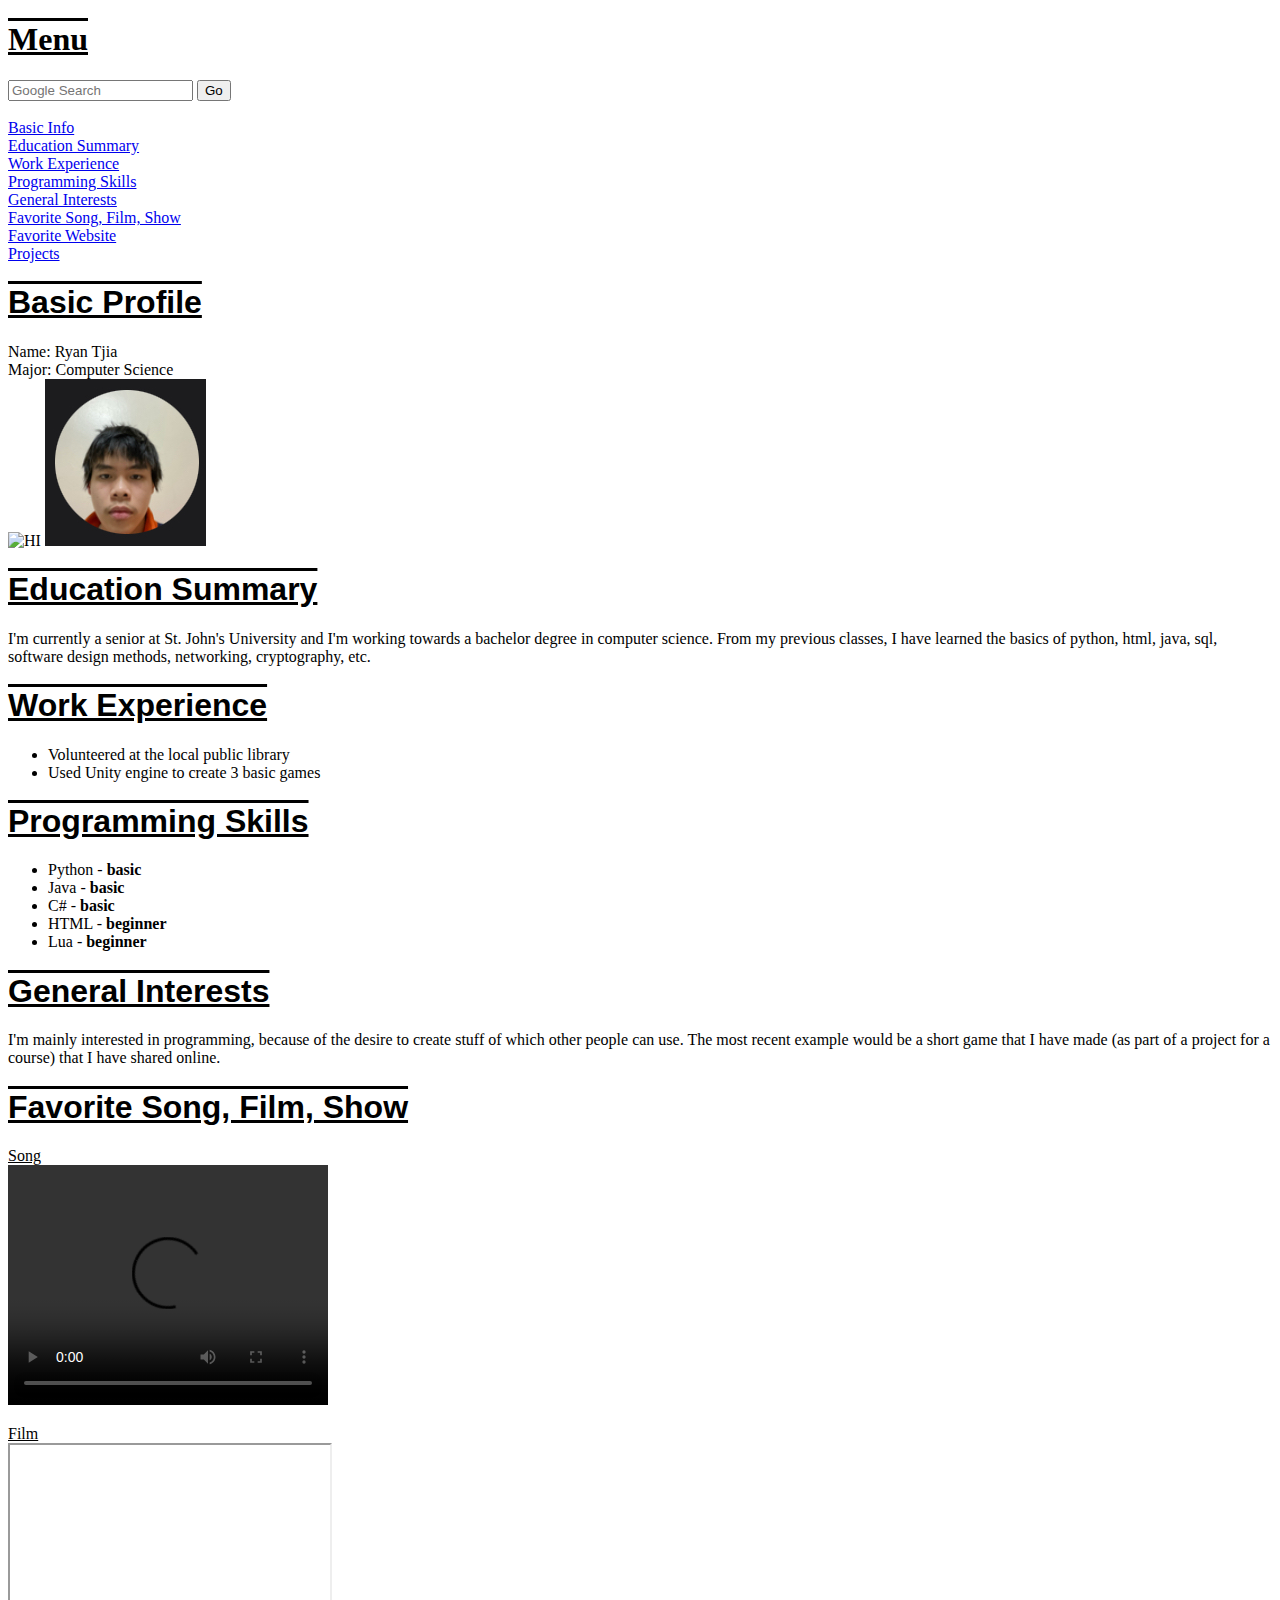
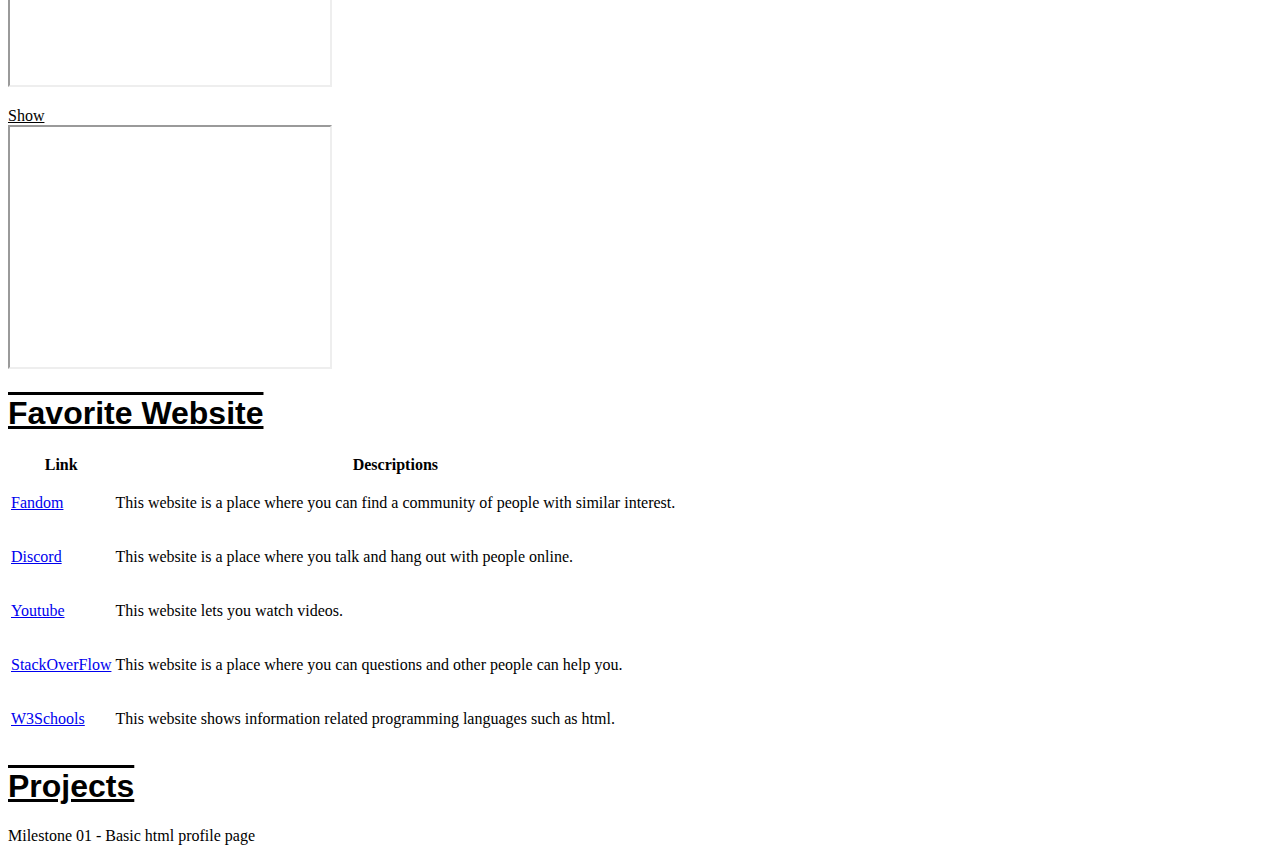
==== index2.html @ 8fab443a "Added a few css code Still need to add more such as two separate css files" ====
<!DOCTYPE html>
<html>
	<head>
		<title>Ryan's Profile</title>

		<link rel="stylesheet" media="screen and (min-width:600px)" href="css/web.css">

		<style>
			h1 {
				font-family: arial;
				text-decoration: underline overline;
			}

			@media (max-width: 600px) {
				.test {
					background-color: red
				}
			}
		</style>

	</head>
	<body>
		<div>
			<h1 style="font-family: 'Times New Roman'">Menu</h1>
			<form action="https://www.google.com/search?" target="_blank" method="get">
				<input type="search" placeholder="Google Search" name="q">
				<input type="submit" value="Go">
			</form><br>

			<a href="#basic info">Basic Info</a><br>
			<a href="#education">Education Summary</a><br>
			<a href="#work experience">Work Experience</a><br>
			<a href="#programming skills">Programming Skills</a><br>
			<a href="#general interests">General Interests</a><br>
			<a href="#song_film_show">Favorite Song, Film, Show</a><br>
			<a href="#website">Favorite Website</a><br>
			<a href="#projects">Projects</a><br>
		</div>

		<div id="basic info">
			<h1>Basic Profile</h1>
			Name: Ryan Tjia<br>
			Major: Computer Science<br>
			<img src="https://itch.io/static/images/frog-red.png" alt="HI">
			<img src="local_files/Profile.png">
		</div>

		<div id="education">
			<h1>Education Summary</h1>
			<p>
				I'm currently a senior at St. John's University and I'm working towards a bachelor degree in computer science. From my previous classes, I have learned the basics of python, html, java, sql, software design methods, networking, cryptography, etc.
			</p>
		</div>

		<div id="work experience">
			<h1>Work Experience</h1>
			<ul>
				<li>Volunteered at the local public library</li>
				<li>Used Unity engine to create 3 basic games</li>
			</ul>
		</div>

		<div id="programming skills">
			<h1>Programming Skills</h1>
			<ul>
				<li>Python - <span style="font-weight:bold">basic</span></li>
				<li>Java - <span style="font-weight:bold">basic</span></li>
				<li>C# - <span style="font-weight:bold">basic</span></li>
				<li>HTML - <span style="font-weight:bold">beginner</span></li>
				<li>Lua - <span style="font-weight:bold">beginner</span></li>
			</ul>
		</div>

		<div id="general interests">
			<h1>General Interests</h1>
			<p>I'm mainly interested in programming, because of the desire to create stuff of which other people can use. The most recent example would be a short game that I have made (as part of a project for a course) that I have shared online.</p>
		</div>

		<div id="song_film_show">
			<h1>Favorite Song, Film, Show</h1>
			<p><span style="text-decoration:underline">Song</span><br>
				<video width="320" height="240" controls>
					<source src="local_files/Sonic Colors.MP4" type="video/MP4">
				</video>
			</p>

			<p><span style="text-decoration:underline">Film</span><br>
				<iframe width="320" height="240" src="https://www.youtube.com/embed/CRRlbK5w8AE"></iframe>
			</p>

			<p><span style="text-decoration:underline">Show</span><br>
				<iframe width="320" height="240" src="https://youtube.com/embed/HvXe5CuqqMk"></iframe>
			</p>
		</div>

		<div id="website" class="test">
			<h1>Favorite Website</h1>
			<table>
				<tr>
					<th>Link</th>
					<th>Descriptions</th>
				</tr>
				<tr>
					<td><a href="https://www.fandom.com" target="_blank">Fandom</a></td>
					<td>
						<p>
							This website is a place where you can find a community of people with similar interest.
						</p>
					</td>
				</tr>
				<tr>
					<td><a href="https://discord.com" target="_blank">Discord</a></td>
					<td>
						<p>
							This website is a place where you talk and hang out with people online.
						</p>
					</td>
				</tr>
				<tr>
					<td><a href="https://www.youtube.com" target="_blank">Youtube</a></td>
					<td>
						<p>
							This website lets you watch videos.
						</p>
					</td>
				</tr>
				<tr>
					<td><a href="https://stackoverflow.com" target="_blank">StackOverFlow</a></td>
					<td>
						<p>
							This website is a place where you can questions and other people can help you.
						</p>
					</td>
				</tr>
				<tr>
					<td><a href="https://www.w3schools.com" target="_blank">W3Schools</a></td>
					<td>
						<p>
							This website shows information related programming languages such as html.
						</p>
					</td>
				</tr>
			</table>
		</div>

		<div id="projects">
			<h1>Projects</h1>
			<p>Milestone 01 - Basic html profile page</p>
		</div>
	</body>
</html>
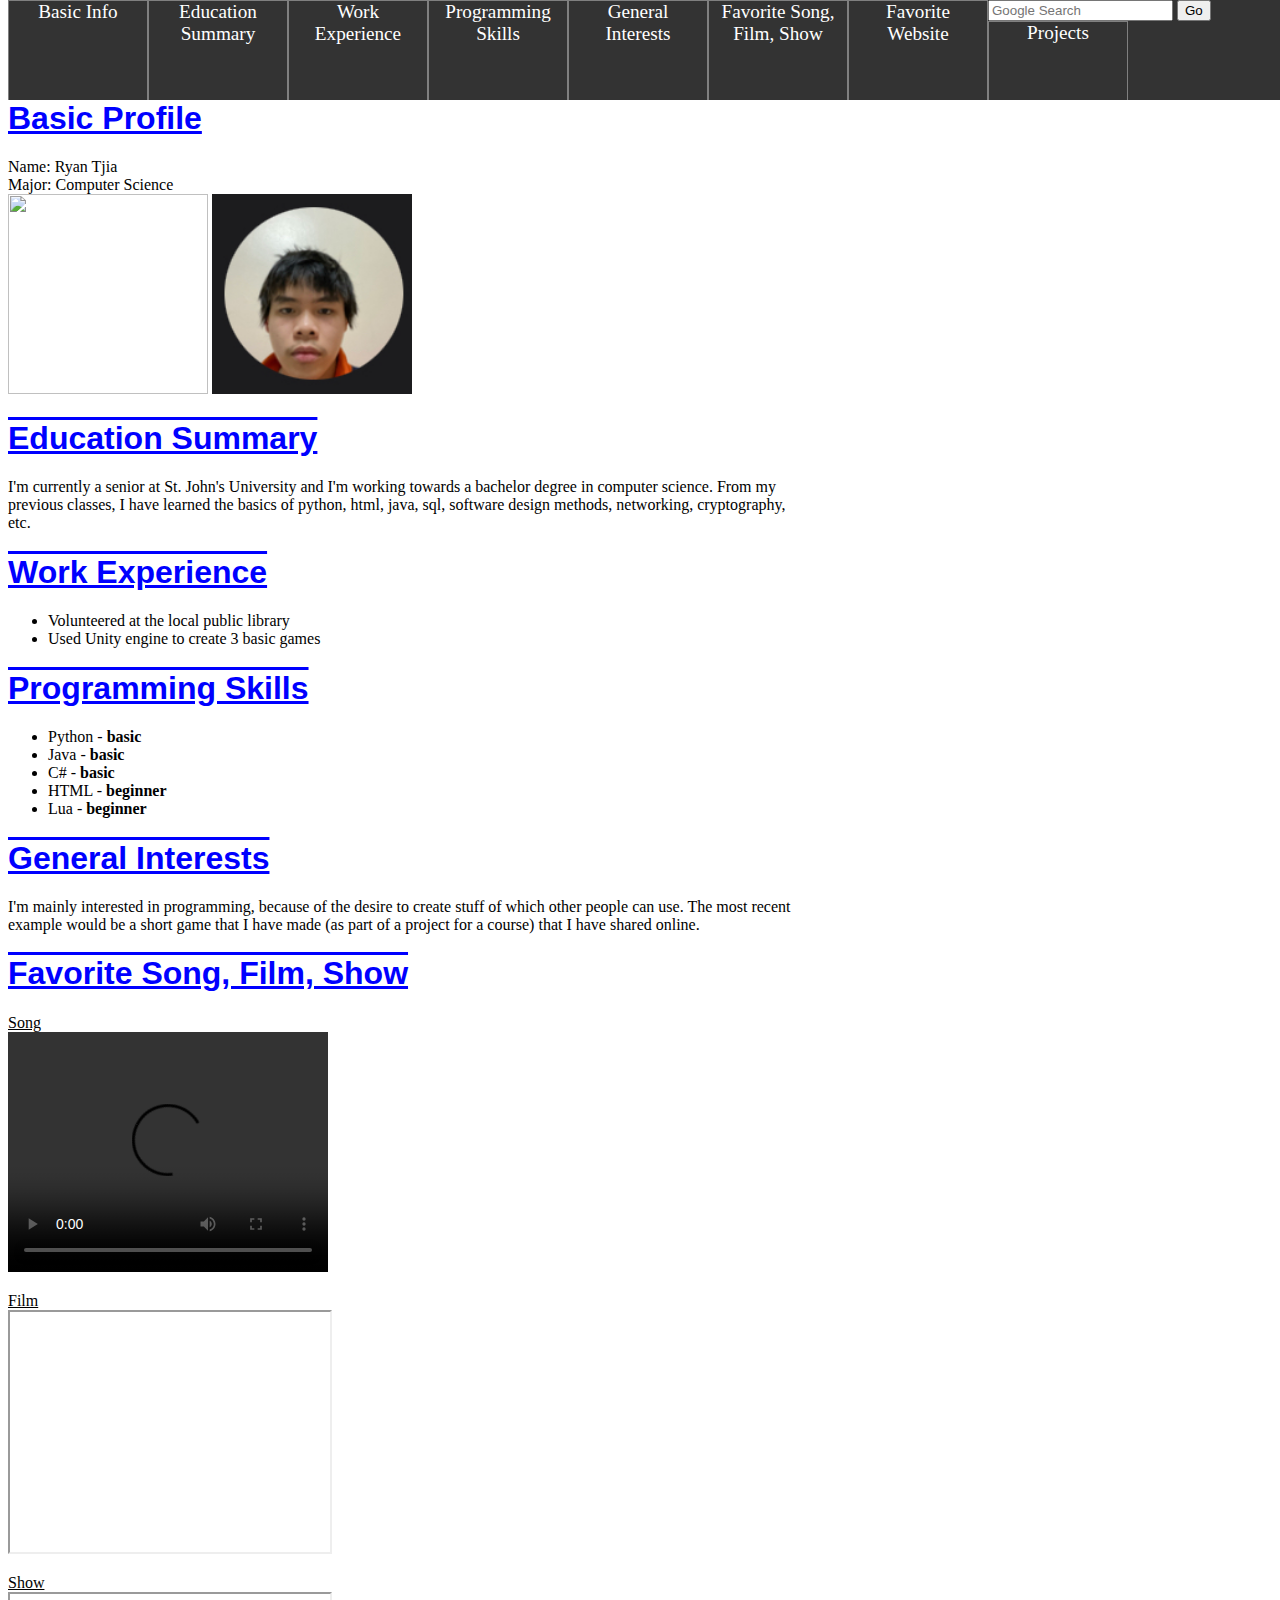
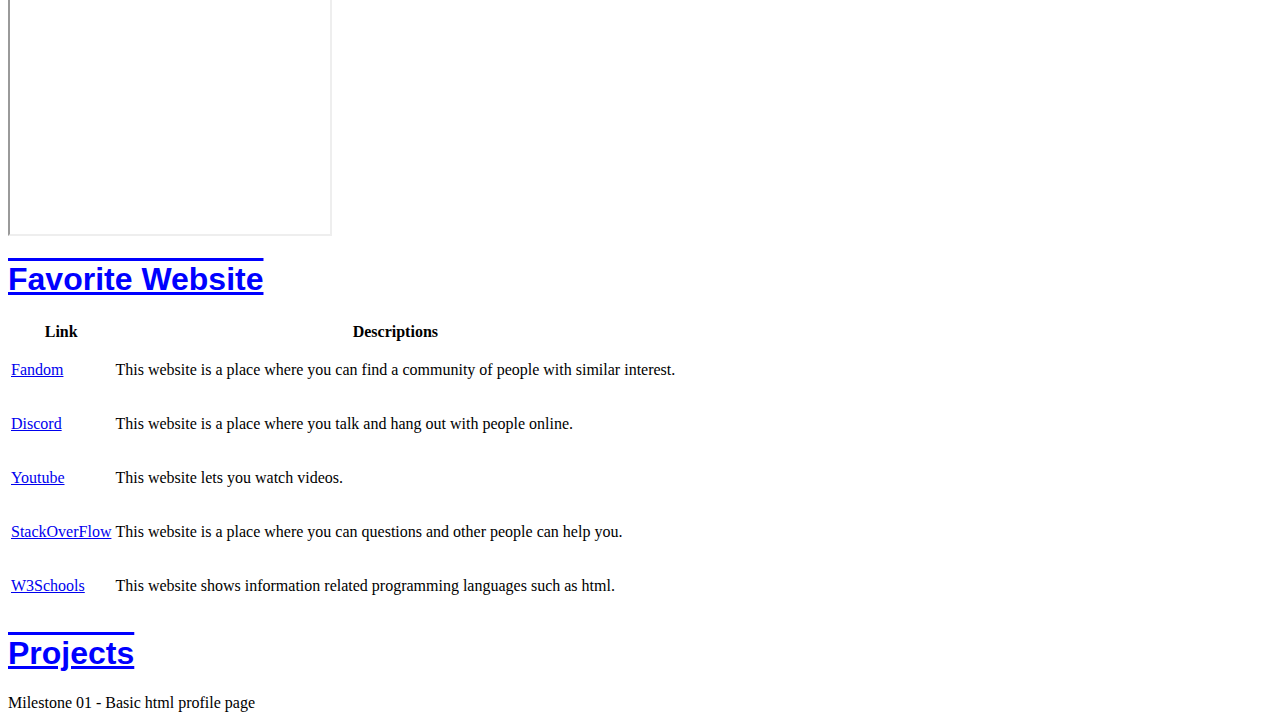
==== commit 3ed9879c: "Added a menu bar that scrolls with the user" ====
--- a/index2.html
+++ b/index2.html
@@ -8,6 +8,7 @@
 		<style>
 			h1 {
 				font-family: arial;
+				color: blue;
 				text-decoration: underline overline;
 			}
 
@@ -20,39 +21,38 @@
 
 	</head>
 	<body>
-		<div>
-			<h1 style="font-family: 'Times New Roman'">Menu</h1>
-			<form action="https://www.google.com/search?" target="_blank" method="get">
+		<div id="menu">
+			<form style="display: inline-block;" action="https://www.google.com/search?" target="_blank" method="get">
 				<input type="search" placeholder="Google Search" name="q">
 				<input type="submit" value="Go">
-			</form><br>
+			</form>
 
-			<a href="#basic info">Basic Info</a><br>
-			<a href="#education">Education Summary</a><br>
-			<a href="#work experience">Work Experience</a><br>
-			<a href="#programming skills">Programming Skills</a><br>
-			<a href="#general interests">General Interests</a><br>
-			<a href="#song_film_show">Favorite Song, Film, Show</a><br>
-			<a href="#website">Favorite Website</a><br>
-			<a href="#projects">Projects</a><br>
+			<a href="#basicInfo">Basic Info</a>
+			<a href="#education">Education Summary</a>
+			<a href="#workExperience">Work Experience</a>
+			<a href="#programmingSkills">Programming Skills</a>
+			<a href="#generalInterests">General Interests</a>
+			<a href="#songFilmShow">Favorite Song, Film, Show</a>
+			<a href="#website">Favorite Website</a>
+			<a href="#projects">Projects</a>
 		</div>
 
-		<div id="basic info">
+		<div id="basicInfo">
 			<h1>Basic Profile</h1>
 			Name: Ryan Tjia<br>
 			Major: Computer Science<br>
-			<img src="https://itch.io/static/images/frog-red.png" alt="HI">
-			<img src="local_files/Profile.png">
+			<img class="profile" id="copyright" src="https://itch.io/static/images/frog-red.png">
+			<img class="profile" src="local_files/Profile.png">
 		</div>
 
 		<div id="education">
 			<h1>Education Summary</h1>
-			<p>
+			<p class="single_lines">
 				I'm currently a senior at St. John's University and I'm working towards a bachelor degree in computer science. From my previous classes, I have learned the basics of python, html, java, sql, software design methods, networking, cryptography, etc.
 			</p>
 		</div>
 
-		<div id="work experience">
+		<div id="workExperience">
 			<h1>Work Experience</h1>
 			<ul>
 				<li>Volunteered at the local public library</li>
@@ -60,7 +60,7 @@
 			</ul>
 		</div>
 
-		<div id="programming skills">
+		<div id="programmingSkills">
 			<h1>Programming Skills</h1>
 			<ul>
 				<li>Python - <span style="font-weight:bold">basic</span></li>
@@ -71,12 +71,12 @@
 			</ul>
 		</div>
 
-		<div id="general interests">
+		<div id="generalInterests">
 			<h1>General Interests</h1>
-			<p>I'm mainly interested in programming, because of the desire to create stuff of which other people can use. The most recent example would be a short game that I have made (as part of a project for a course) that I have shared online.</p>
+			<p class="single_lines">I'm mainly interested in programming, because of the desire to create stuff of which other people can use. The most recent example would be a short game that I have made (as part of a project for a course) that I have shared online.</p>
 		</div>
 
-		<div id="song_film_show">
+		<div id="songFilmShow">
 			<h1>Favorite Song, Film, Show</h1>
 			<p><span style="text-decoration:underline">Song</span><br>
 				<video width="320" height="240" controls>
--- a/css/web.css
+++ b/css/web.css
@@ -0,0 +1,61 @@
+@media print {
+
+	/* videos will not be available for printing */
+	source {
+		display: none;
+	}
+
+	iframe {
+		display: none;
+	}
+
+	/* certain pictures will not be available cause of copyright */
+	#copyright {
+		display: none;
+	}
+}
+
+/* just so that there won't be unneccesary single lines on the web */
+.single_lines {
+	width: 800px;
+}
+
+/* same image size */
+.profile {
+	width: 200px;
+	height: 200px;
+	background-size: cover;
+}
+
+/* make the menu always appear on the top no matter what */
+#menu {
+	background-color: #333;
+	overflow: hidden;
+	position: fixed;
+	height: 100px;
+	width: 100%;
+	top: 0;
+}
+
+#menu a {
+	float: left;
+	color: white;
+	display: block;
+	padding: 0px 5px;
+	font-size: 1.5vw;
+	text-align: center;
+	text-decoration: none;
+	width: 10%;
+	height: 100%;
+
+	border: 1px solid gray;
+}
+
+#menu a:hover{
+	background: #ddd;
+	color: black;
+}
+
+#basicInfo {
+	margin-top: 100px;
+}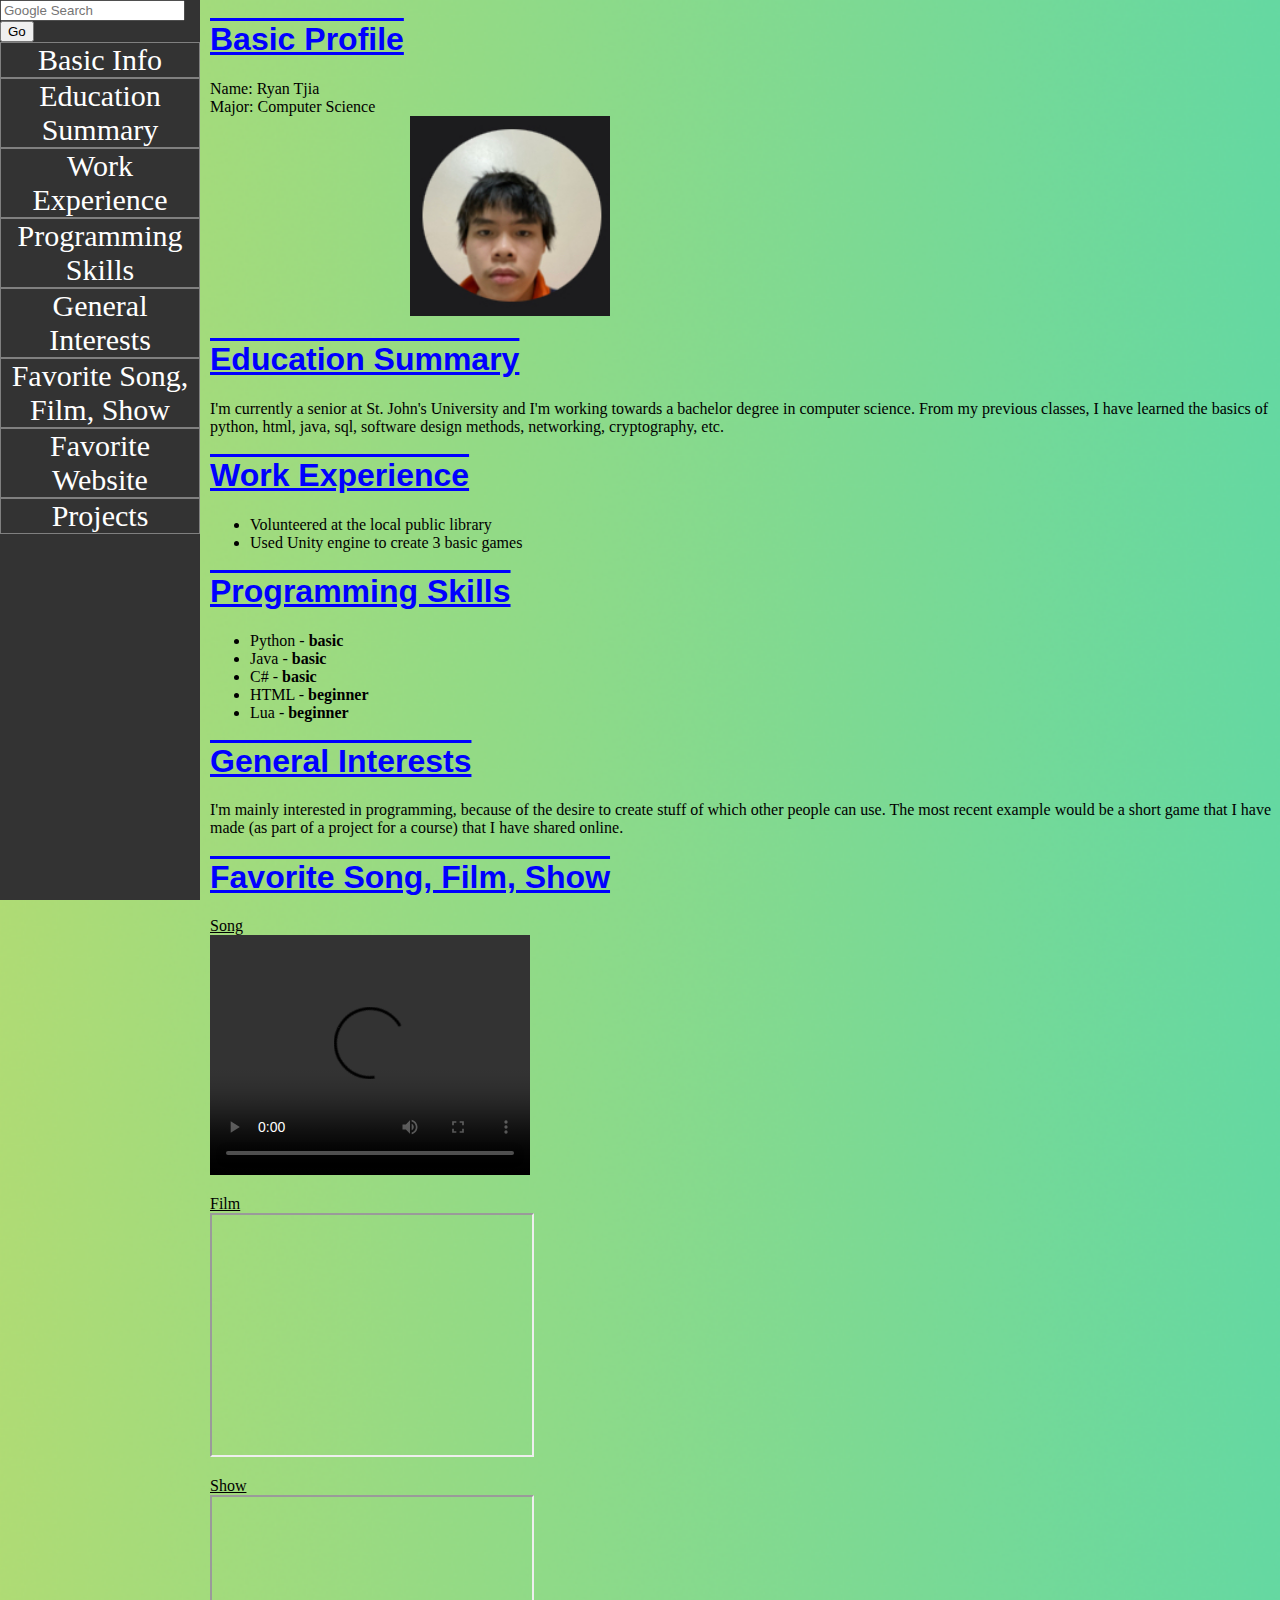
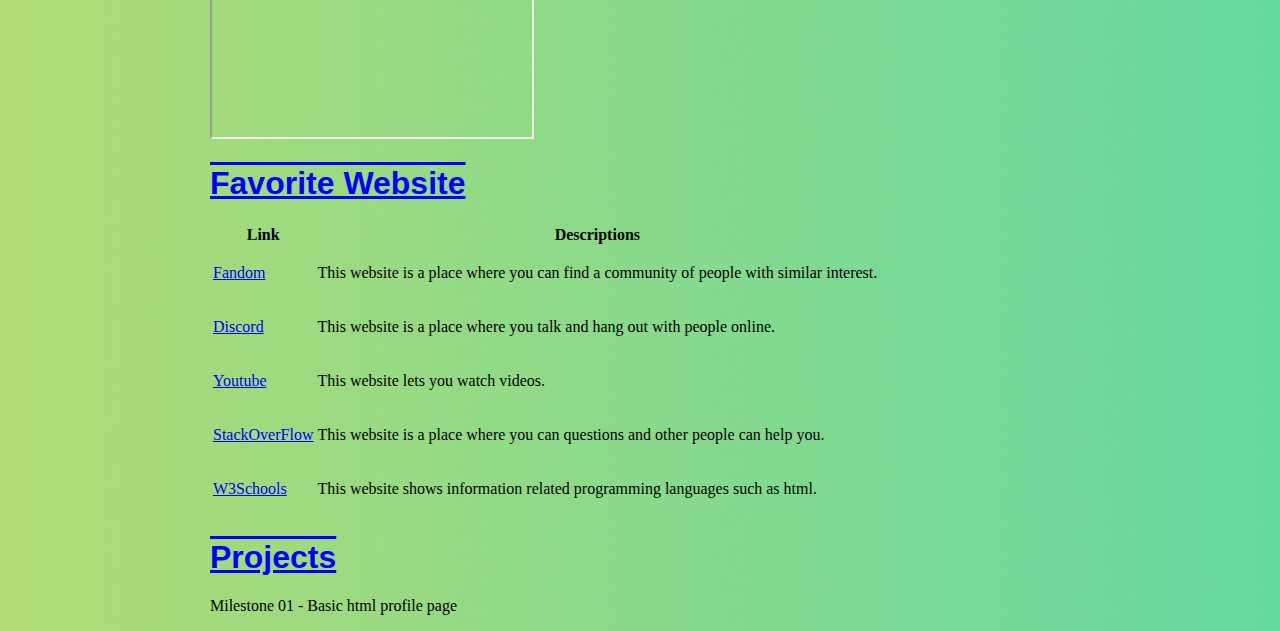
==== commit b7048c6f: "Added a navigation bar on the left Added a background Added a javascript-less function on a picture" ====
--- a/index2.html
+++ b/index2.html
@@ -12,15 +12,30 @@
 				text-decoration: underline overline;
 			}
 
-			@media (max-width: 600px) {
-				.test {
-					background-color: red
+			@media print {
+
+				/* certain media will not be available cause of copyright */
+				#copyright {
+					display: none;
 				}
 			}
+
+			/* css to switch the frog picture */
+			.sideImage {
+				background-image: url(https://itch.io/static/images/frog-red.png);
+				float: left;
+			}
+
+			.sideImage:hover {
+				background-image: url(local_files/Frog.png);
+			}
+
 		</style>
 
 	</head>
-	<body>
+
+	<body class="main" id="background">
+
 		<div id="menu">
 			<form style="display: inline-block;" action="https://www.google.com/search?" target="_blank" method="get">
 				<input type="search" placeholder="Google Search" name="q">
@@ -41,13 +56,13 @@
 			<h1>Basic Profile</h1>
 			Name: Ryan Tjia<br>
 			Major: Computer Science<br>
-			<img class="profile" id="copyright" src="https://itch.io/static/images/frog-red.png">
+			<div id="copyright" class="profile sideImage"></div>
 			<img class="profile" src="local_files/Profile.png">
 		</div>
 
 		<div id="education">
 			<h1>Education Summary</h1>
-			<p class="single_lines">
+			<p>
 				I'm currently a senior at St. John's University and I'm working towards a bachelor degree in computer science. From my previous classes, I have learned the basics of python, html, java, sql, software design methods, networking, cryptography, etc.
 			</p>
 		</div>
@@ -73,23 +88,23 @@
 
 		<div id="generalInterests">
 			<h1>General Interests</h1>
-			<p class="single_lines">I'm mainly interested in programming, because of the desire to create stuff of which other people can use. The most recent example would be a short game that I have made (as part of a project for a course) that I have shared online.</p>
+			<p>I'm mainly interested in programming, because of the desire to create stuff of which other people can use. The most recent example would be a short game that I have made (as part of a project for a course) that I have shared online.</p>
 		</div>
 
 		<div id="songFilmShow">
 			<h1>Favorite Song, Film, Show</h1>
 			<p><span style="text-decoration:underline">Song</span><br>
-				<video width="320" height="240" controls>
+				<video id="copyright" width="320" height="240" controls>
 					<source src="local_files/Sonic Colors.MP4" type="video/MP4">
 				</video>
 			</p>
 
 			<p><span style="text-decoration:underline">Film</span><br>
-				<iframe width="320" height="240" src="https://www.youtube.com/embed/CRRlbK5w8AE"></iframe>
+				<iframe id="copyright" width="320" height="240" src="https://www.youtube.com/embed/CRRlbK5w8AE"></iframe>
 			</p>
 
 			<p><span style="text-decoration:underline">Show</span><br>
-				<iframe width="320" height="240" src="https://youtube.com/embed/HvXe5CuqqMk"></iframe>
+				<iframe id="copyright" width="320" height="240" src="https://youtube.com/embed/HvXe5CuqqMk"></iframe>
 			</p>
 		</div>
 
@@ -147,5 +162,6 @@
 			<h1>Projects</h1>
 			<p>Milestone 01 - Basic html profile page</p>
 		</div>
+
 	</body>
 </html>--- a/css/web.css
+++ b/css/web.css
@@ -1,25 +1,3 @@
-@media print {
-
-	/* videos will not be available for printing */
-	source {
-		display: none;
-	}
-
-	iframe {
-		display: none;
-	}
-
-	/* certain pictures will not be available cause of copyright */
-	#copyright {
-		display: none;
-	}
-}
-
-/* just so that there won't be unneccesary single lines on the web */
-.single_lines {
-	width: 800px;
-}
-
 /* same image size */
 .profile {
 	width: 200px;
@@ -27,35 +5,36 @@
 	background-size: cover;
 }
 
-/* make the menu always appear on the top no matter what */
+/* make the menu always appear on the left no matter what */
 #menu {
 	background-color: #333;
 	overflow: hidden;
 	position: fixed;
-	height: 100px;
-	width: 100%;
+	height: 100%;
+	width: 200px;
+	left: 0;
 	top: 0;
 }
 
 #menu a {
-	float: left;
 	color: white;
 	display: block;
 	padding: 0px 5px;
-	font-size: 1.5vw;
+	font-size: 30px;
 	text-align: center;
 	text-decoration: none;
-	width: 10%;
-	height: 100%;
 
 	border: 1px solid gray;
 }
 
-#menu a:hover{
-	background: #ddd;
-	color: black;
+.main {
+	margin-left: 210px;
 }
 
-#basicInfo {
-	margin-top: 100px;
+#background {
+	background-image: url("../local_files/cool-background.png");
+	background-position: center;
+	background-repeat: no-repeat;
+	background-size: cover;
+	height: 100%;
 }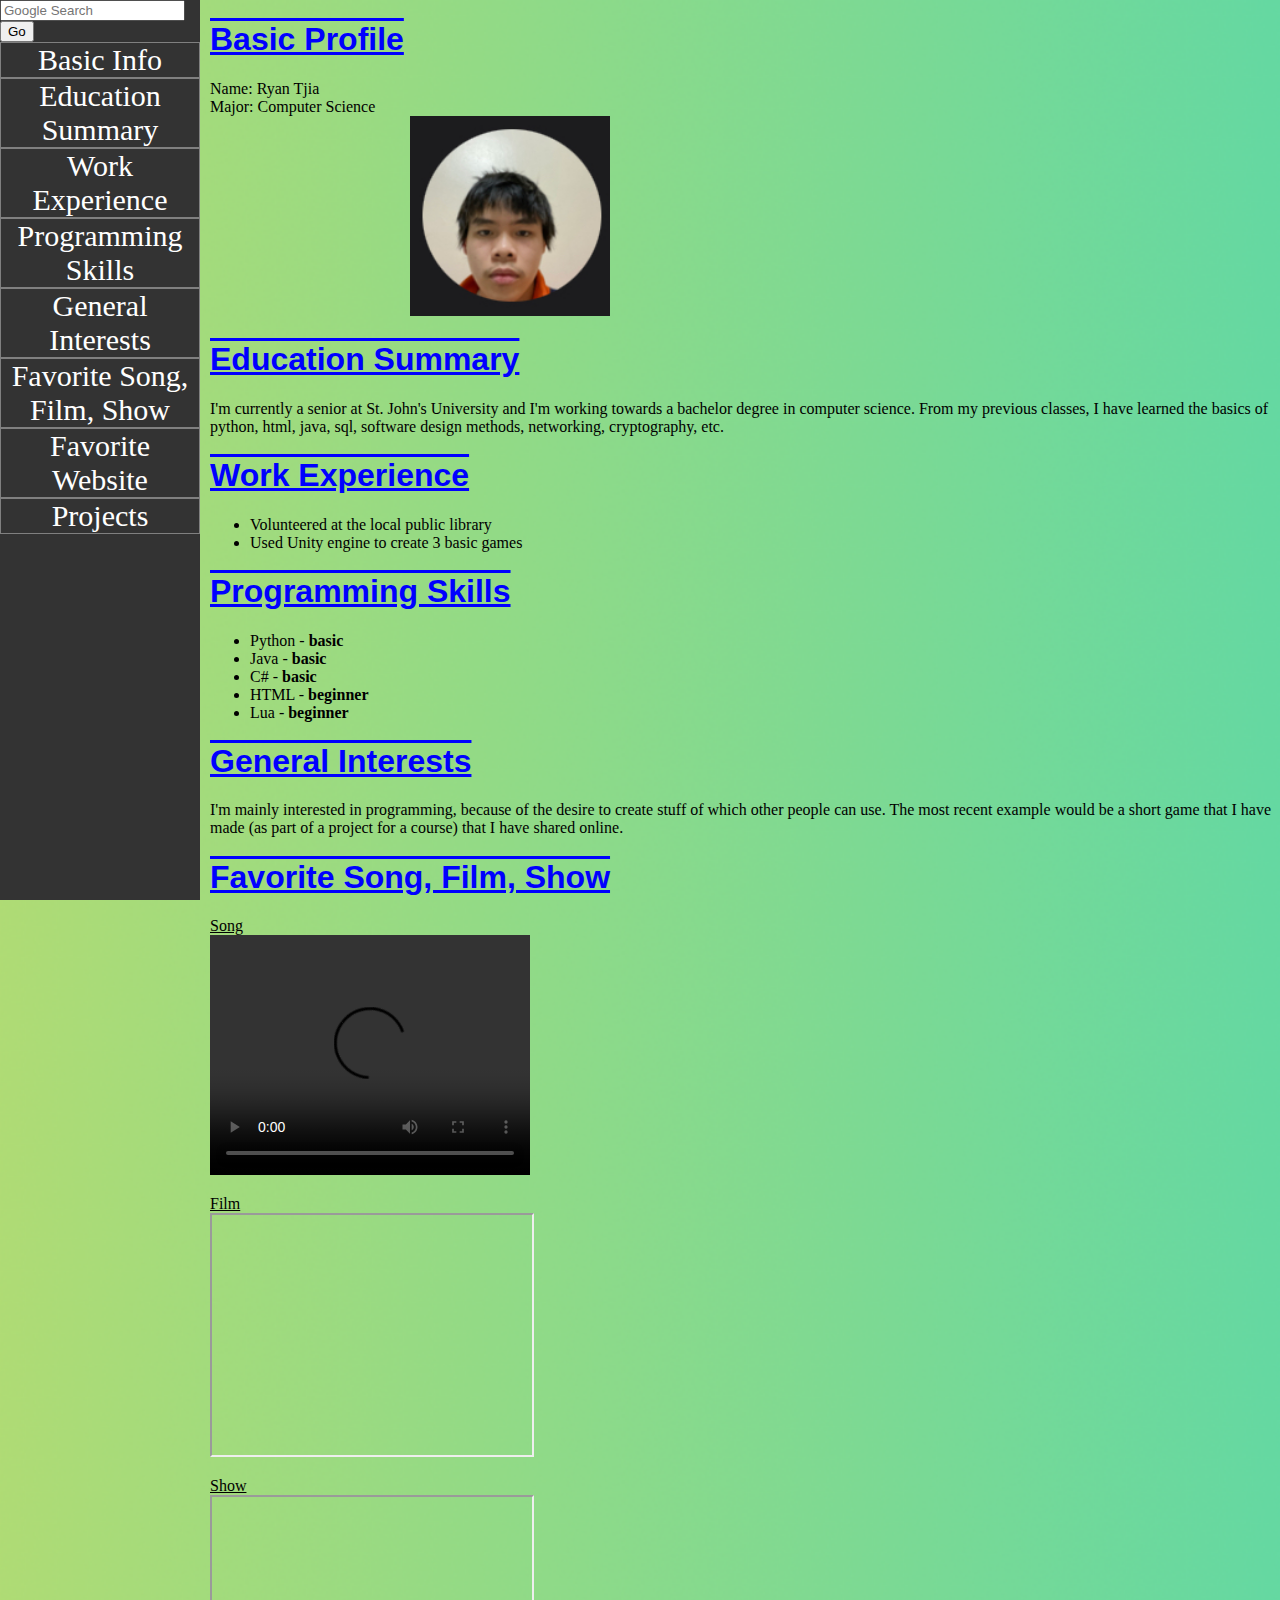
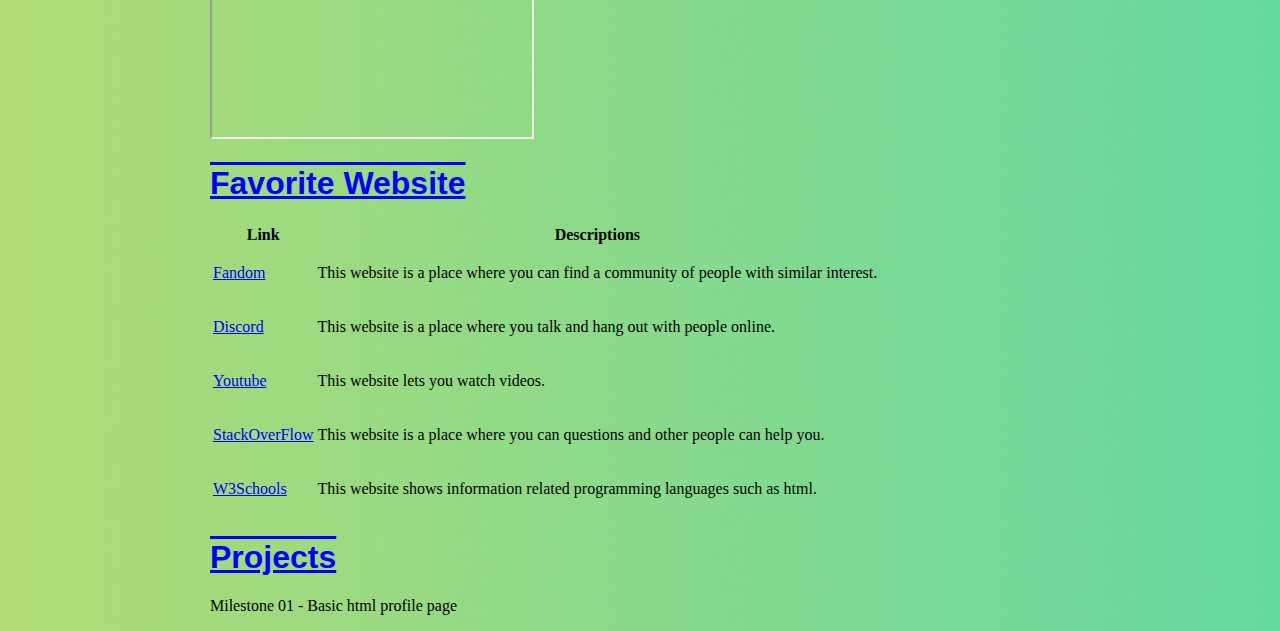
==== commit 9550a1ed: "Plans for mobile or small screen version" ====
--- a/index2.html
+++ b/index2.html
@@ -3,7 +3,8 @@
 	<head>
 		<title>Ryan's Profile</title>
 
-		<link rel="stylesheet" media="screen and (min-width:600px)" href="css/web.css">
+		<link rel="stylesheet" media="screen and (min-width:801px)" href="css/web.css">
+		<link rel="stylesheet" media="screen and (max-width:800px)" href="css/mobile.css">
 
 		<style>
 			h1 {
--- a/css/mobile.css
+++ b/css/mobile.css
@@ -0,0 +1,4 @@
+/* increase the fonts in the table, so that mobile users have an easier time reading it */
+
+/* change the navigation bar */
+/* will appear via button and disappear via button */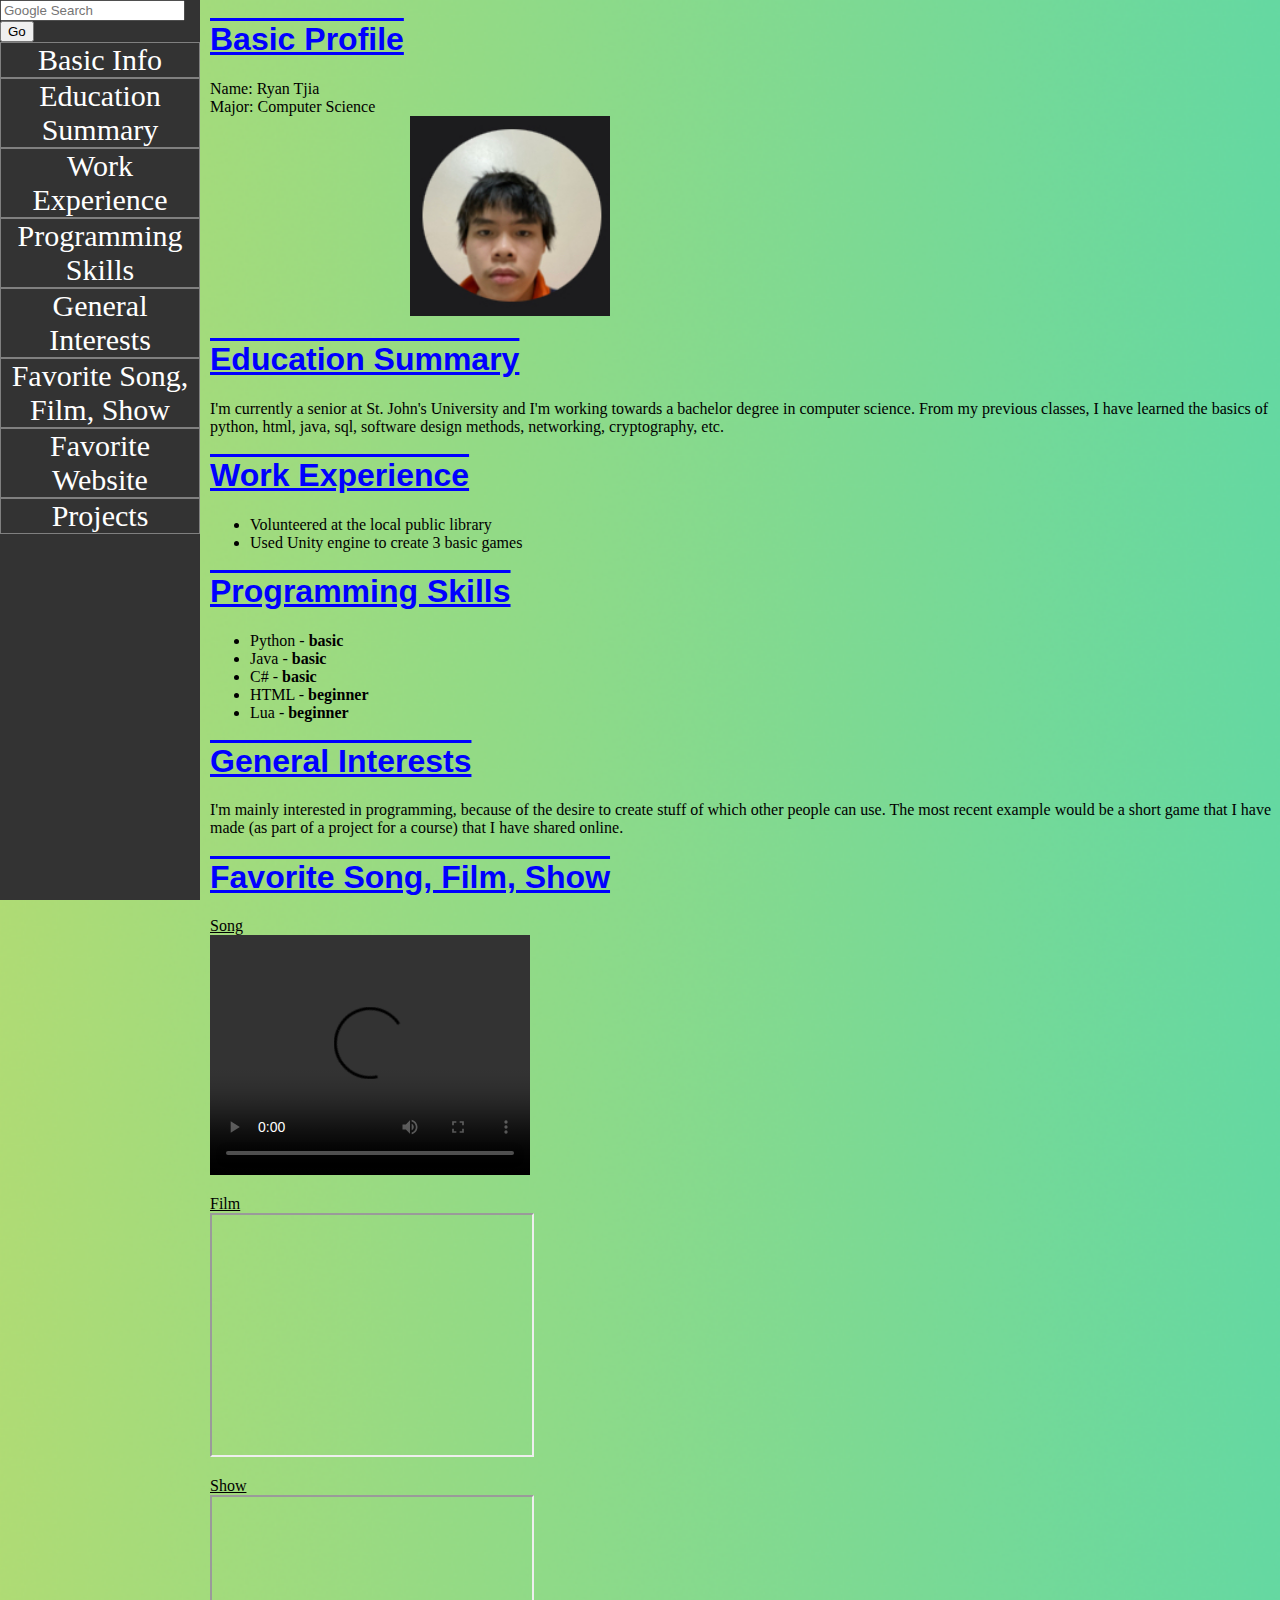
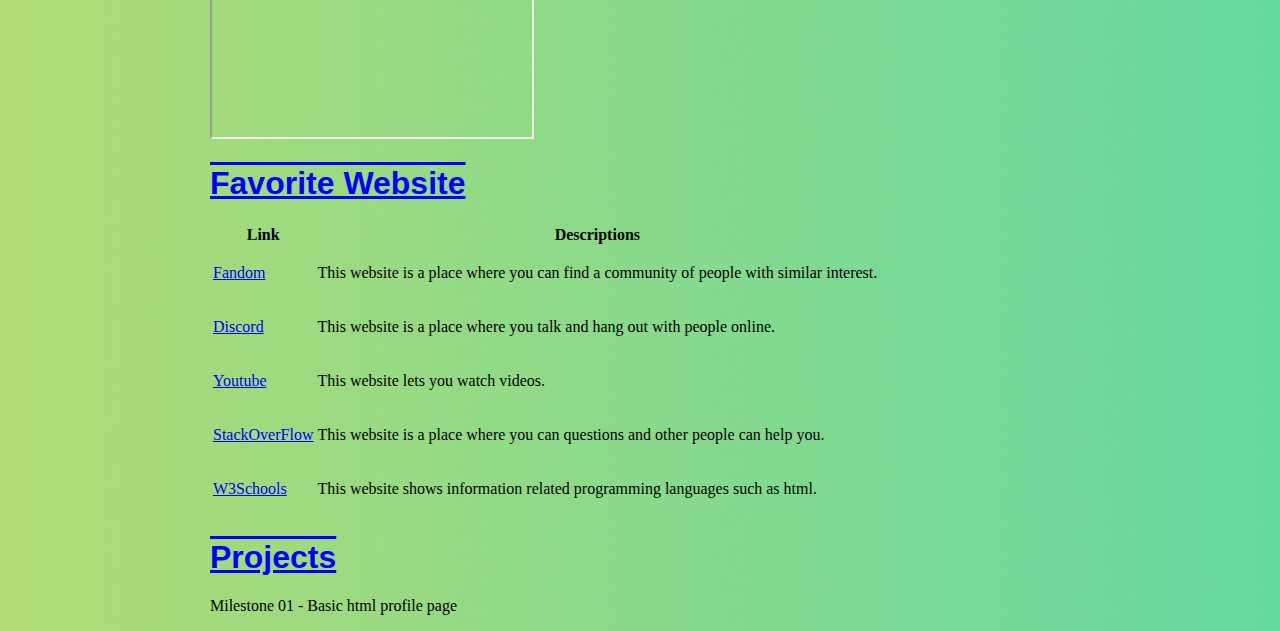
==== commit 824cb573: "minor headstart for mobile css" ====
--- a/index2.html
+++ b/index2.html
@@ -29,6 +29,15 @@
 
 			.sideImage:hover {
 				background-image: url(local_files/Frog.png);
+			}
+
+			/* background */
+			#background {
+				background-image: url("local_files/cool-background.png");
+				background-position: center;
+				background-repeat: no-repeat;
+				background-size: cover;
+				height: 100%;
 			}
 
 		</style>
--- a/css/web.css
+++ b/css/web.css
@@ -29,12 +29,4 @@
 
 .main {
 	margin-left: 210px;
-}
-
-#background {
-	background-image: url("../local_files/cool-background.png");
-	background-position: center;
-	background-repeat: no-repeat;
-	background-size: cover;
-	height: 100%;
 }--- a/css/mobile.css
+++ b/css/mobile.css
@@ -1,4 +1,37 @@
 /* increase the fonts in the table, so that mobile users have an easier time reading it */
 
 /* change the navigation bar */
-/* will appear via button and disappear via button */+/* will appear via button and disappear via button */
+
+/* same image size */
+.profile {
+	width: 100px;
+	height: 100px;
+	background-size: cover;
+}
+
+/* make the menu always appear on the left no matter what */
+#menu {
+	background-color: #333;
+	overflow: hidden;
+	position: fixed;
+	height: 100%;
+	width: 200px;
+	left: 0;
+	top: 0;
+}
+
+#menu a {
+	color: white;
+	display: block;
+	padding: 0px 5px;
+	font-size: 30px;
+	text-align: center;
+	text-decoration: none;
+
+	border: 1px solid gray;
+}
+
+.main {
+	margin-left: 210px;
+}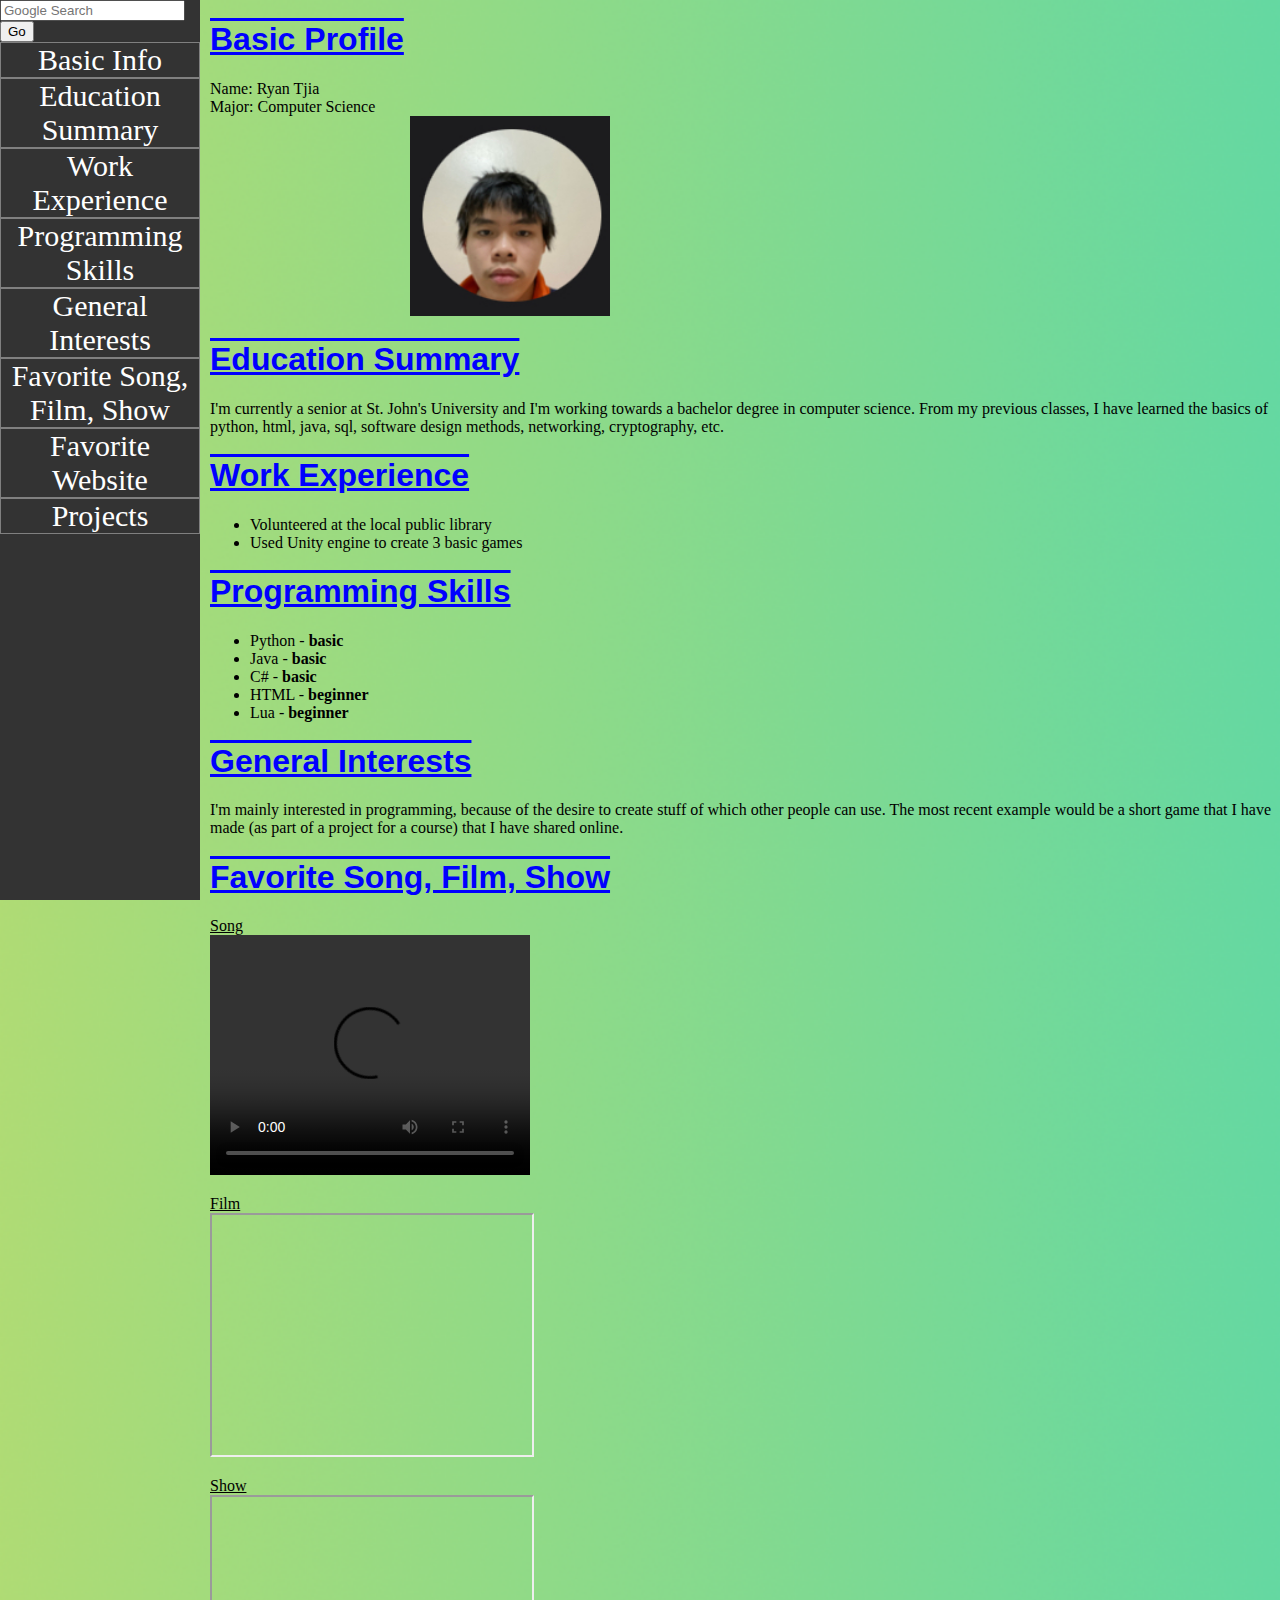
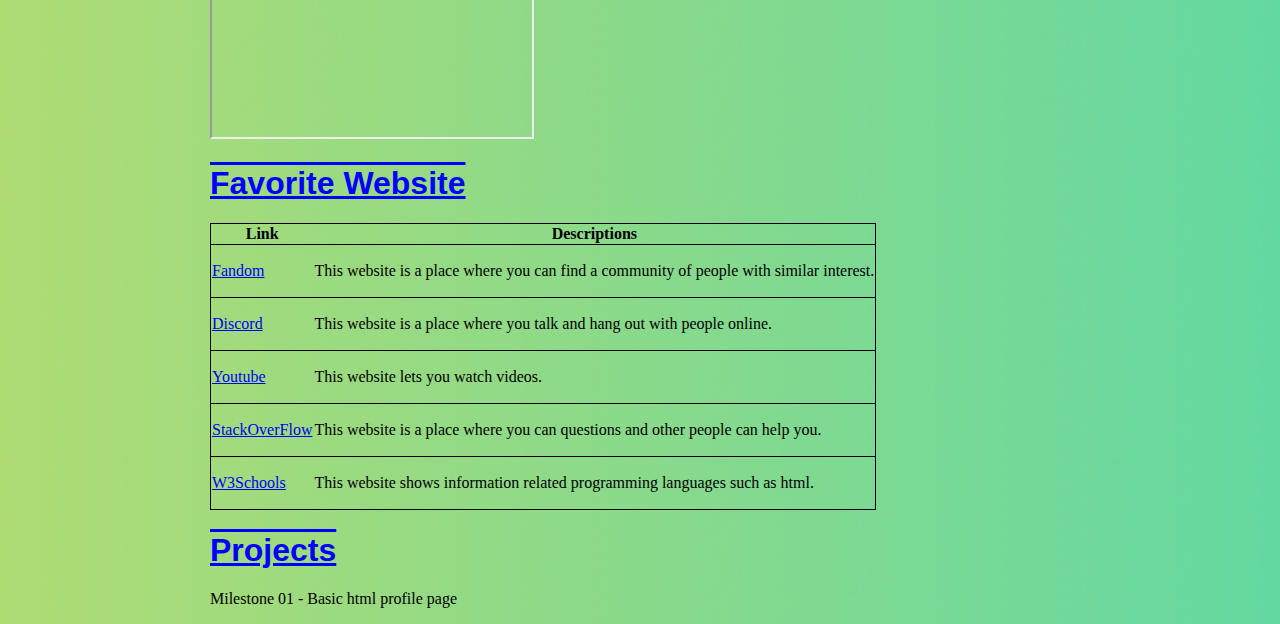
==== commit 023600ff: "Added a small change in the mobile.css that "adds" a button to scroll to the top to access the navig" ====
--- a/index2.html
+++ b/index2.html
@@ -40,11 +40,20 @@
 				height: 100%;
 			}
 
+			table, tr {
+				border: 1px solid black;
+				border-collapse: collapse;
+			}
+
 		</style>
 
 	</head>
 
 	<body class="main" id="background">
+
+		<div id="top">
+			<a href="#menu">top</a>
+		</div>
 
 		<div id="menu">
 			<form style="display: inline-block;" action="https://www.google.com/search?" target="_blank" method="get">
--- a/css/web.css
+++ b/css/web.css
@@ -23,10 +23,13 @@
 	font-size: 30px;
 	text-align: center;
 	text-decoration: none;
-
 	border: 1px solid gray;
 }
 
 .main {
 	margin-left: 210px;
+}
+
+#top {
+	display: none;
 }--- a/css/mobile.css
+++ b/css/mobile.css
@@ -1,37 +1,41 @@
-/* increase the fonts in the table, so that mobile users have an easier time reading it */
+/* remove naviagtion bar and set a fixed arrow that brings user to the top */
+#top {
+	height: 50px;
+	width: 50px;
+	background-color: cyan;
+	border: 1px solid white;
+	border-radius: 10px;
+	opacity: 0.5;
+	position: fixed;
+	right: 0%;
+	bottom: 0%;
+}
 
-/* change the navigation bar */
-/* will appear via button and disappear via button */
+#top a {
+	font-size: 30px;
+	text-align: center;
+	text-decoration: none;
+	color: white;
+}
+
+/* redesign the menu */
+#menu {
+	background-color: #333;
+	width: 100%;
+}
+
+#menu a {
+	color: white;
+	display: block;
+	padding: 0px 5px;
+	text-align: center;
+	text-decoration: none;
+	border: 1px solid gray;
+}
 
 /* same image size */
 .profile {
 	width: 100px;
 	height: 100px;
 	background-size: cover;
-}
-
-/* make the menu always appear on the left no matter what */
-#menu {
-	background-color: #333;
-	overflow: hidden;
-	position: fixed;
-	height: 100%;
-	width: 200px;
-	left: 0;
-	top: 0;
-}
-
-#menu a {
-	color: white;
-	display: block;
-	padding: 0px 5px;
-	font-size: 30px;
-	text-align: center;
-	text-decoration: none;
-
-	border: 1px solid gray;
-}
-
-.main {
-	margin-left: 210px;
 }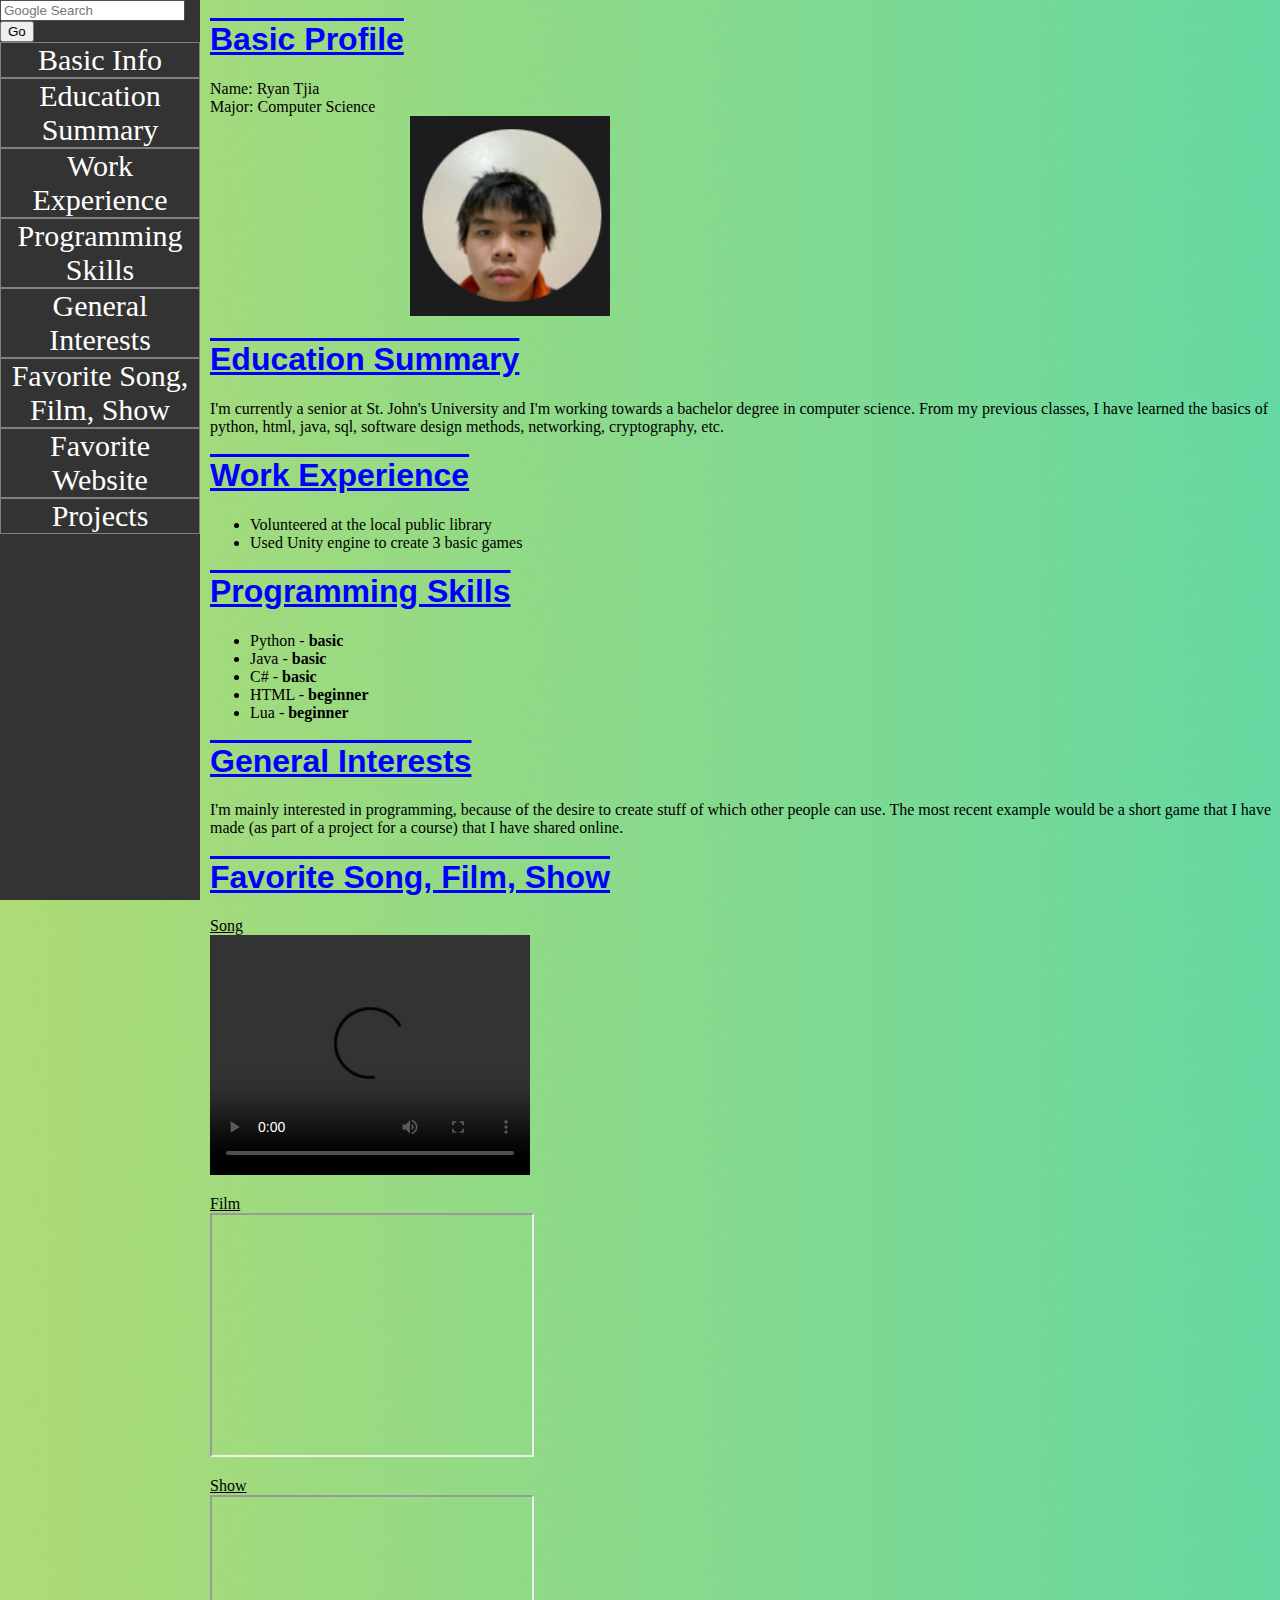
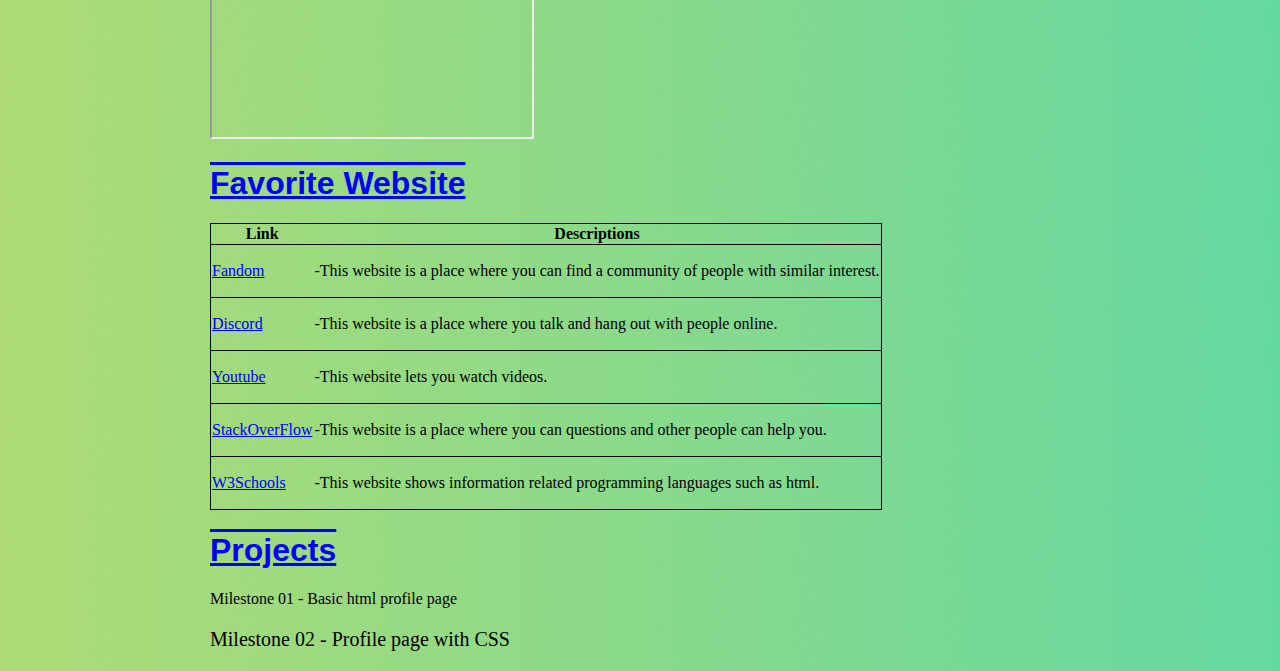
==== commit f4035261: "A few minor changes for the lists" ====
--- a/index2.html
+++ b/index2.html
@@ -138,7 +138,7 @@
 					<td><a href="https://www.fandom.com" target="_blank">Fandom</a></td>
 					<td>
 						<p>
-							This website is a place where you can find a community of people with similar interest.
+							-This website is a place where you can find a community of people with similar interest.
 						</p>
 					</td>
 				</tr>
@@ -146,7 +146,7 @@
 					<td><a href="https://discord.com" target="_blank">Discord</a></td>
 					<td>
 						<p>
-							This website is a place where you talk and hang out with people online.
+							-This website is a place where you talk and hang out with people online.
 						</p>
 					</td>
 				</tr>
@@ -154,7 +154,7 @@
 					<td><a href="https://www.youtube.com" target="_blank">Youtube</a></td>
 					<td>
 						<p>
-							This website lets you watch videos.
+							-This website lets you watch videos.
 						</p>
 					</td>
 				</tr>
@@ -162,7 +162,7 @@
 					<td><a href="https://stackoverflow.com" target="_blank">StackOverFlow</a></td>
 					<td>
 						<p>
-							This website is a place where you can questions and other people can help you.
+							-This website is a place where you can questions and other people can help you.
 						</p>
 					</td>
 				</tr>
@@ -170,7 +170,7 @@
 					<td><a href="https://www.w3schools.com" target="_blank">W3Schools</a></td>
 					<td>
 						<p>
-							This website shows information related programming languages such as html.
+							-This website shows information related programming languages such as html.
 						</p>
 					</td>
 				</tr>
@@ -180,6 +180,7 @@
 		<div id="projects">
 			<h1>Projects</h1>
 			<p>Milestone 01 - Basic html profile page</p>
+			<p style="font-family: brush script mt; font-size: 20px">Milestone 02 - Profile page with CSS</p>
 		</div>
 
 	</body>
